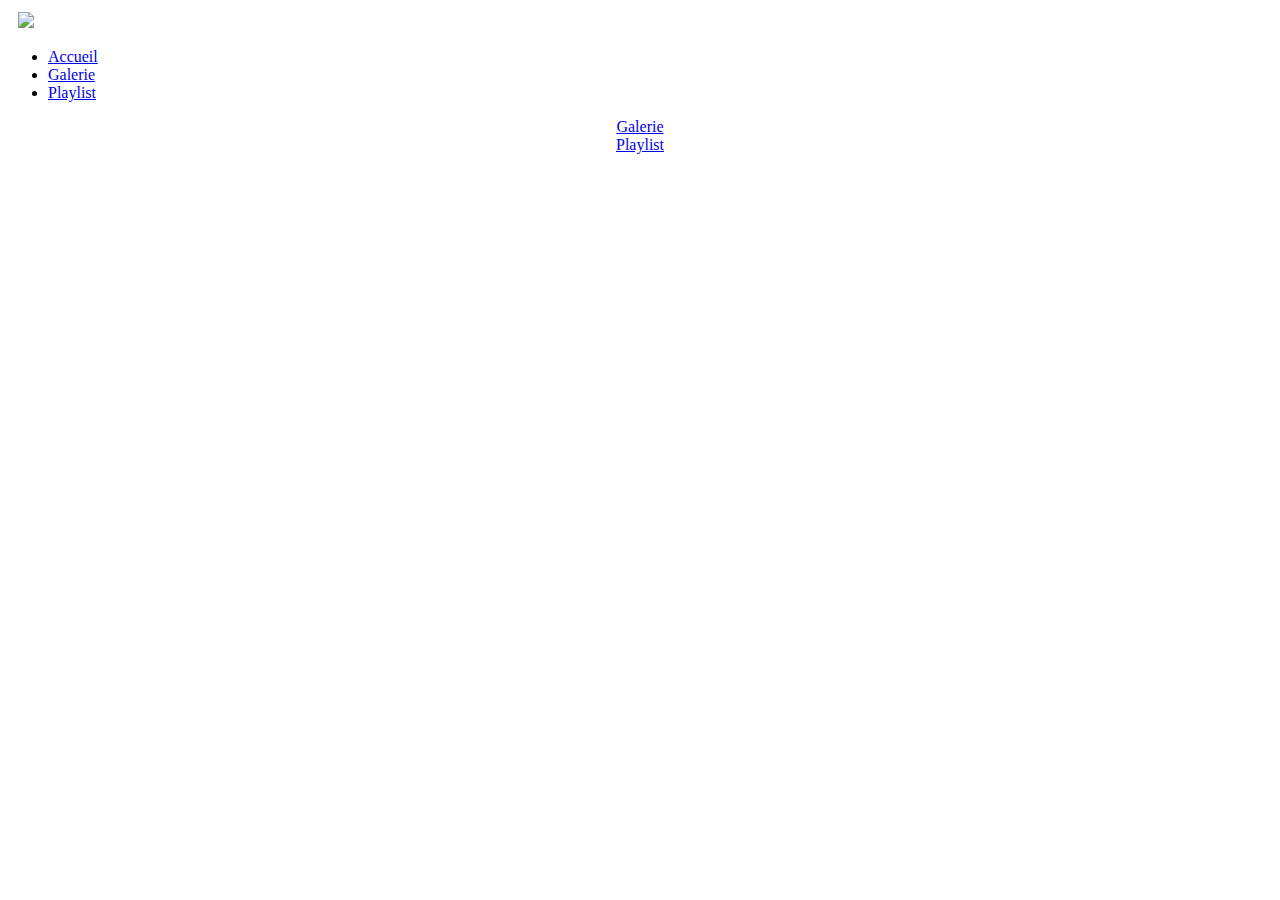
==== Stack/index.html @ 12035843 "les pages web et les script" ====
<!DOCTYPE html>
<html>
<head>
	<title></title>
</head>
<body>
	<div id="menu">
		<div id="div_logo">
			<a href="index.html"><img src="2949883-48.png" style="margin-left: 10px;margin-top: 4px;"></a>
		</div>
		<div id="div_menu">
			<ul>
				<li id="l1">
					<a href="index.html" class="active">Accueil</a>
				</li>
				<li id="l2">
					<a href="galerie.html">Galerie</a>
				</li>
				<li id="l3">
					<a href="playlist.html">Playlist</a>
				</li>
			</ul>
		</div>
		<div id="div_rst">
			<p></p>
		</div>
	</div>
	<section id="container_1">
		<center>
			<div style="" id="div_container_1">
				<div id="div_galerie">
					<a href="galerie.html" style="" id="btn_galerie">Galerie</a>
				</div>
				<div id="div_playlist">
					<a href="playlist.html" style="" id="btn_playlist">Playlist</a>
				</div>
			</div>
		</center>
	</section>
</body>
</html>
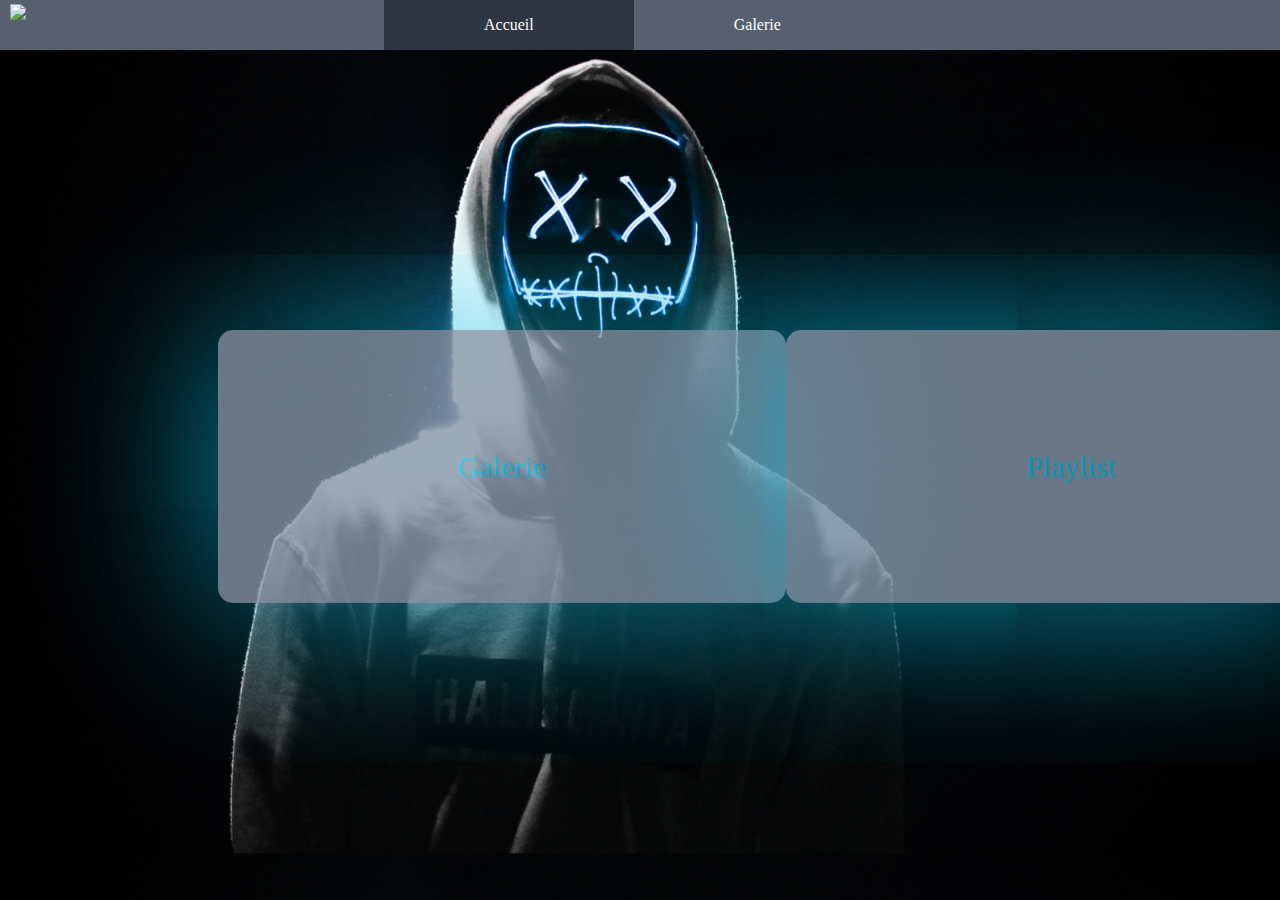
==== commit 4dec35e7: "create page gallery" ====
--- a/Stack/index.html
+++ b/Stack/index.html
@@ -2,6 +2,7 @@
 <html>
 <head>
 	<title></title>
+	<link rel="stylesheet" href="sashomme.css">
 </head>
 <body>
 	<div id="menu">
--- a/Stack/sashomme.css
+++ b/Stack/sashomme.css
@@ -0,0 +1,123 @@
+body {
+  margin: 0px;
+  padding: 0px;
+  background-image: url("person-s-gray-hoodie-1482476.jpg");
+  background-size: cover;
+}
+
+#menu {
+  display: -webkit-box;
+  display: -ms-flexbox;
+  display: flex;
+}
+
+#menu #div_logo {
+  width: 30%;
+  background-color: #57606f;
+}
+
+#menu #div_menu {
+  background-color: #57606f;
+  width: 40%;
+}
+
+#menu #div_menu ul {
+  list-style-type: none;
+  overflow: hidden;
+  margin: 0;
+  padding: 0;
+  background-color: #57606f;
+  display: -webkit-box;
+  display: -ms-flexbox;
+  display: flex;
+  -webkit-box-pack: justify;
+      -ms-flex-pack: justify;
+          justify-content: space-between;
+}
+
+#menu #div_menu ul li a {
+  color: white;
+  text-align: center;
+  padding: 16px 100px;
+  display: block;
+  text-decoration: none;
+  font-family: cursive;
+}
+
+#menu #div_menu ul li a:hover {
+  background-color: #747d8c;
+}
+
+#menu #div_rst {
+  width: 30%;
+  background-color: #57606f;
+}
+
+.active {
+  background-color: #2f3542;
+}
+
+#div_container_1 {
+  display: -webkit-box;
+  display: -ms-flexbox;
+  display: flex;
+  /*justify-content: center;*/
+  -webkit-box-pack: justify;
+      -ms-flex-pack: justify;
+          justify-content: space-between;
+  margin-top: 400px;
+  width: 66%;
+}
+
+#btn_galerie {
+  background-color: #8395a7;
+  color: #0abde3;
+  padding: 120px 240px;
+  opacity: 80%;
+  -webkit-transition: 0.4s;
+  transition: 0.4s;
+  border-radius: 15px;
+  font-size: 30px;
+  -webkit-box-shadow: 0 0 6em #0abde3;
+          box-shadow: 0 0 6em #0abde3;
+  text-decoration: none;
+  font-family: cursive;
+  background-image: url(211678-256.png);
+  background-repeat: no-repeat;
+  background-position: center;
+}
+
+#btn_playlist {
+  background-color: #8395a7;
+  color: #0abde3;
+  padding: 120px 240px;
+  opacity: 80%;
+  -webkit-transition: 0.4s;
+  transition: 0.4s;
+  border-radius: 15px;
+  font-size: 30px;
+  -webkit-box-shadow: 0 0 6em #0abde3;
+          box-shadow: 0 0 6em #0abde3;
+  text-decoration: none;
+  font-family: cursive;
+  background-image: url(3695056-256.png);
+  background-repeat: no-repeat;
+  background-position: center;
+}
+
+#btn_galerie:hover {
+  background-color: #8395a7;
+  color: #3d3d3d;
+  padding: 150px 250px;
+  opacity: 100%;
+  font-size: 50px;
+}
+
+#btn_playlist:hover {
+  background-color: #8395a7;
+  color: #3d3d3d;
+  padding: 150px 250px;
+  opacity: 100%;
+  font-size: 50px;
+}
+/*# sourceMappingURL=sashomme.css.map */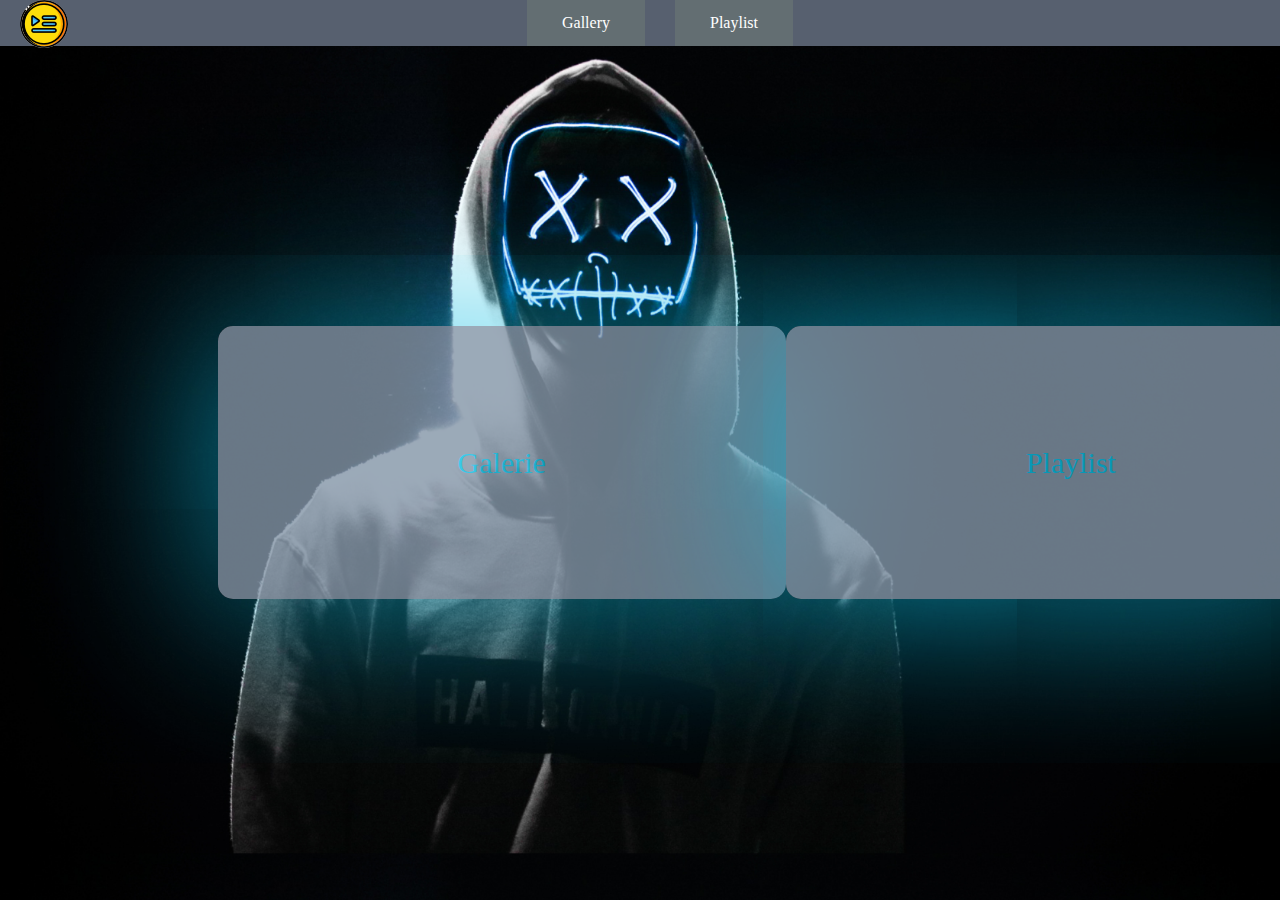
==== commit c2625b64: "update logo and menu and image button popup" ====
--- a/Stack/index.html
+++ b/Stack/index.html
@@ -5,7 +5,7 @@
 	<link rel="stylesheet" href="sashomme.css">
 </head>
 <body>
-	<div id="menu">
+	<!-- <div id="menu">
 		<div id="div_logo">
 			<a href="index.html"><img src="2949883-48.png" style="margin-left: 10px;margin-top: 4px;"></a>
 		</div>
@@ -25,6 +25,13 @@
 		<div id="div_rst">
 			<p></p>
 		</div>
+	</div> -->
+	<div style="width: 100%;background-color: #57606f; display: flex;justify-content: center;">
+		<a href="index.html" id="a_menu" style="position: absolute;left: 0px;margin-left: 20px;"><img src="2949903-48.png" style=""></a>
+		<ul style="list-style-type: none;display: flex;margin: 0px;">
+			<a href="galerie.html" class="clsa"><li class="clsli" >Gallery</li></a>
+			<a href="playlist.html" class="clsa"><li class="clsli">Playlist</li></a>
+		</ul>
 	</div>
 	<section id="container_1">
 		<center>
--- a/Stack/sashomme.css
+++ b/Stack/sashomme.css
@@ -5,7 +5,7 @@
   background-size: cover;
 }
 
-#menu {
+/*#menu {
   display: -webkit-box;
   display: -ms-flexbox;
   display: flex;
@@ -51,8 +51,26 @@
 #menu #div_rst {
   width: 30%;
   background-color: #57606f;
-}
+}*/
 
+
+
+.clsa{
+      text-decoration: none;
+      margin: 0px 15px 0px 15px;
+
+    }
+    .clsli{
+      background-color: #636e72;
+      padding: 14px 35px;
+      color: white;
+      font-family: cursive;
+    }
+    .clsli:hover {
+      background-color:  #747d8c;
+    }
+
+    
 .active {
   background-color: #2f3542;
 }
